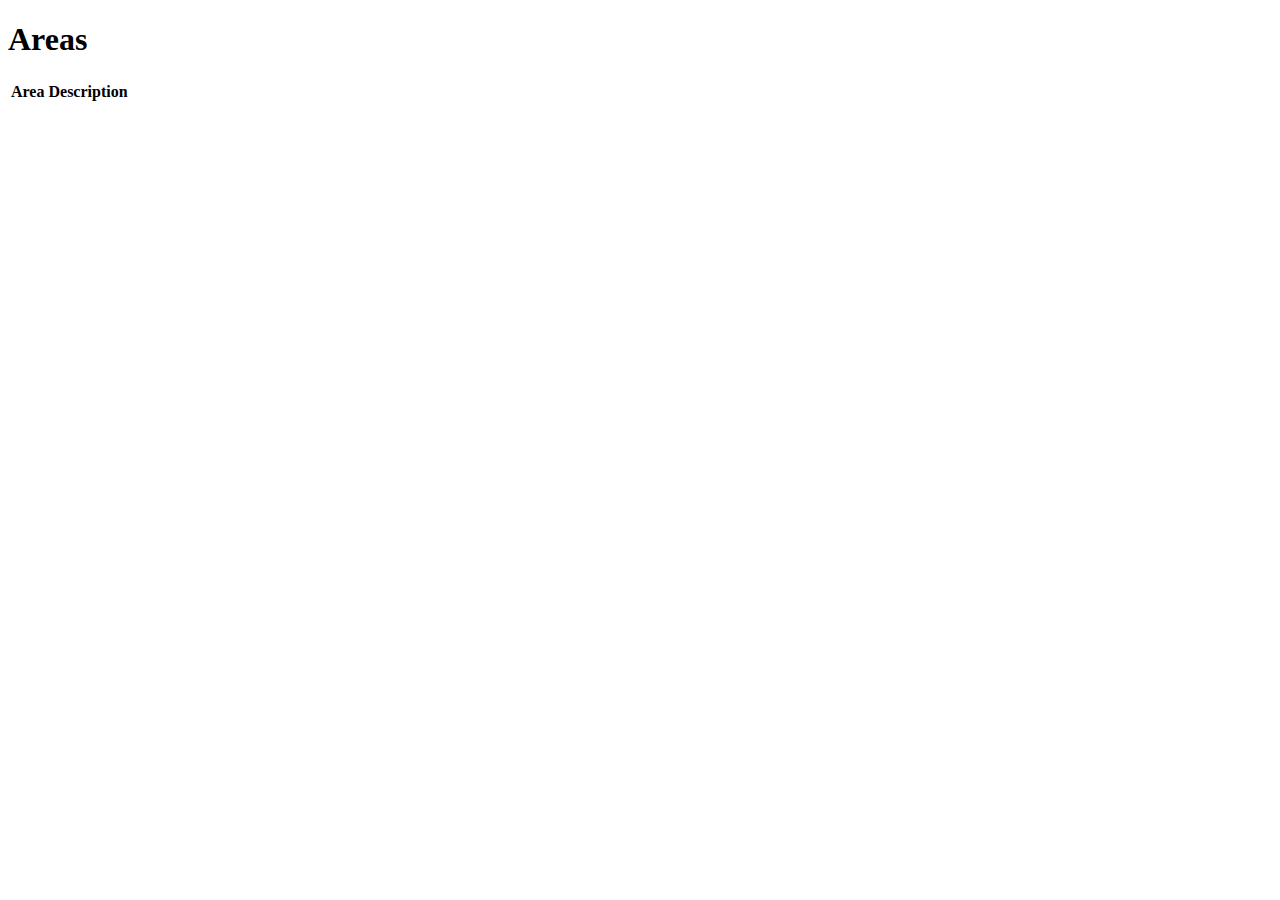
==== route-database/src/main/resources/templates/areas/index.html @ 9f757c07 "Initial commit" ====
<!DOCTYPE html>
<html lang="en" xmlns:th="https://www.thymeleaf.org/">

<head th:replace="fragments :: head"></head>

<body>
<h1>Areas</h1>

<nav th:replace="fragments :: navigation"></nav>


<table class="area-table">
    <thead>
        <th>Area</th>
        <th>Description</th>
    </thead>
    <tr th:each="area : ${areas}">
        <td th:text="${area.name}"></td>
        <td th:text="${area.description}"></td>
    </tr>
</table>

</body>
</html>
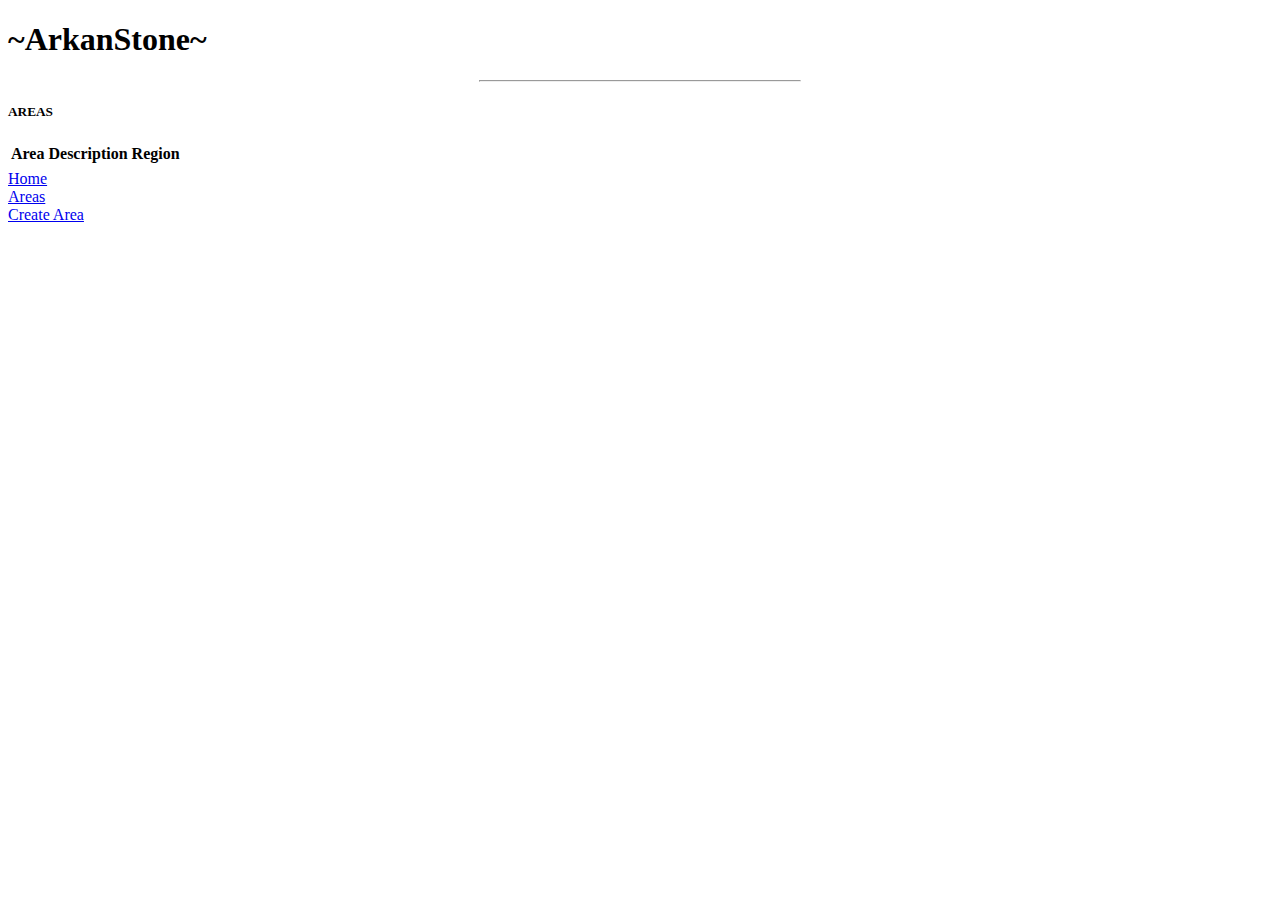
==== commit 0513420a: "added styling" ====
--- a/route-database/src/main/resources/templates/areas/index.html
+++ b/route-database/src/main/resources/templates/areas/index.html
@@ -4,21 +4,36 @@
 <head th:replace="fragments :: head"></head>
 
 <body>
-<h1>Areas</h1>
-
-<nav th:replace="fragments :: navigation"></nav>
-
+<header>
+    <h1>~ArkanStone~</h1>
+    <hr style="width:20rem; color:#f1f0f5; margin-bottom: .25rem;">
+    <h5>AREAS</h5>
+</header>
 
 <table class="area-table">
     <thead>
-        <th>Area</th>
-        <th>Description</th>
+    <th>Area</th>
+    <th>Description</th>
+    <th>Region</th>
     </thead>
     <tr th:each="area : ${areas}">
         <td th:text="${area.name}"></td>
         <td th:text="${area.description}"></td>
+        <td th:text="${area.region.displayName}"></td>
     </tr>
 </table>
 
+<footer>
+    <div class="nav-link">
+        <a href="/">Home</a>
+    </div>
+    <div class="nav-link">
+        <a href="/areas">Areas</a>
+    </div>
+    <div class="nav-link">
+        <a href="/areas/create">Create Area</a>
+    </div>
+</footer>
+
 </body>
 </html>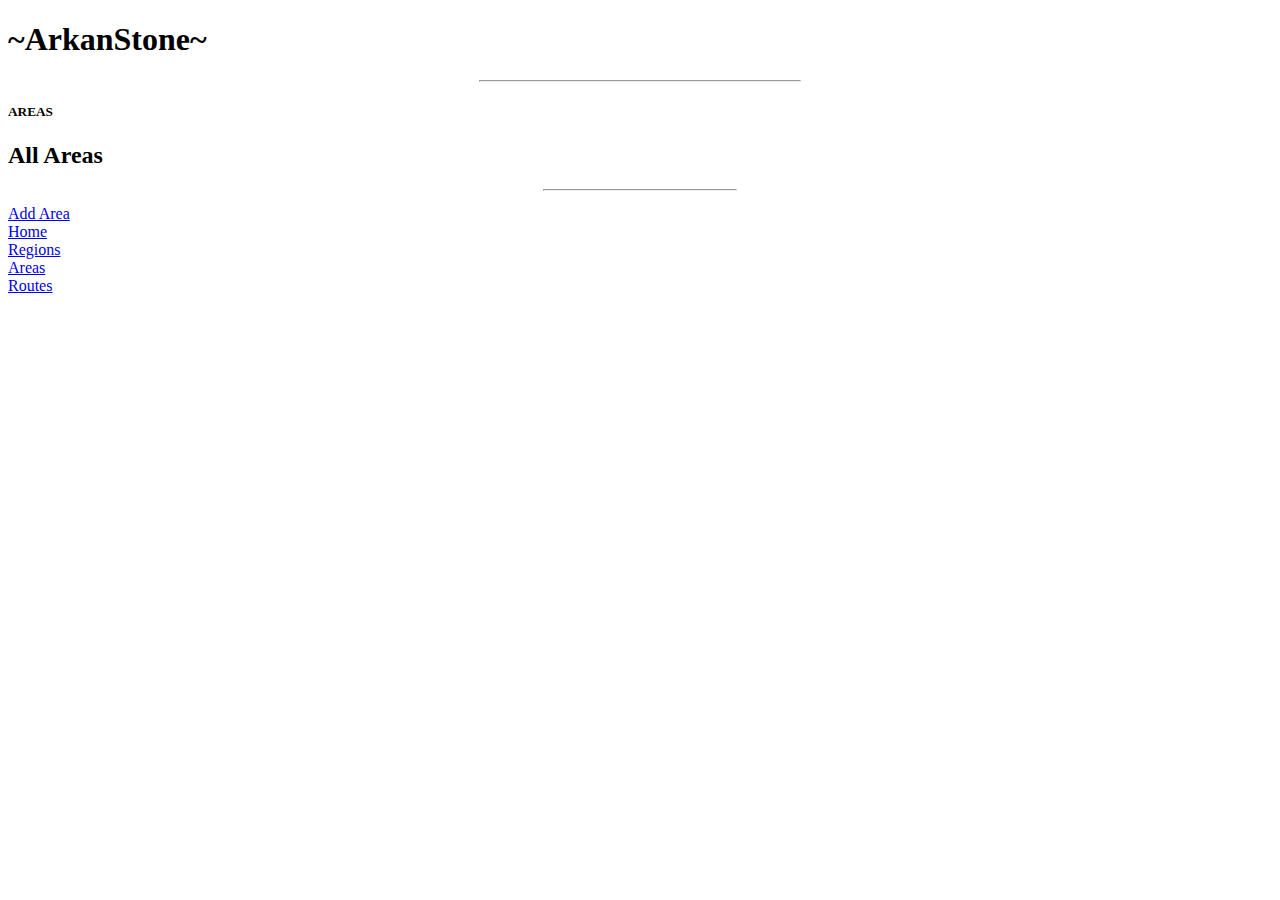
==== commit 79dd9874: "styled add area form view & all areas view" ====
--- a/route-database/src/main/resources/templates/areas/index.html
+++ b/route-database/src/main/resources/templates/areas/index.html
@@ -10,29 +10,39 @@
     <h5>AREAS</h5>
 </header>
 
+<div class="areas-container">
+    <div class="areas-header">
+        <h2>All Areas</h2>
+        <hr style="width: 12rem; color: #f1f0f5" />
+    </div>
+
 <table class="area-table">
-    <thead>
-    <th>Area</th>
-    <th>Description</th>
-    <th>Region</th>
-    </thead>
     <tr th:each="area : ${areas}">
         <td th:text="${area.name}"></td>
-        <td th:text="${area.description}"></td>
-        <td th:text="${area.region.displayName}"></td>
     </tr>
 </table>
 
+<div class="edit-submit">
+    <a href="/areas/create">Add Area</a>
+</div>
+
+</div>
+
 <footer>
+
     <div class="nav-link">
         <a href="/">Home</a>
+    </div>
+    <div class="nav-link">
+        <a href="/regions">Regions</a>
     </div>
     <div class="nav-link">
         <a href="/areas">Areas</a>
     </div>
     <div class="nav-link">
-        <a href="/areas/create">Create Area</a>
+        <a href="/routes">Routes</a>
     </div>
+
 </footer>
 
 </body>
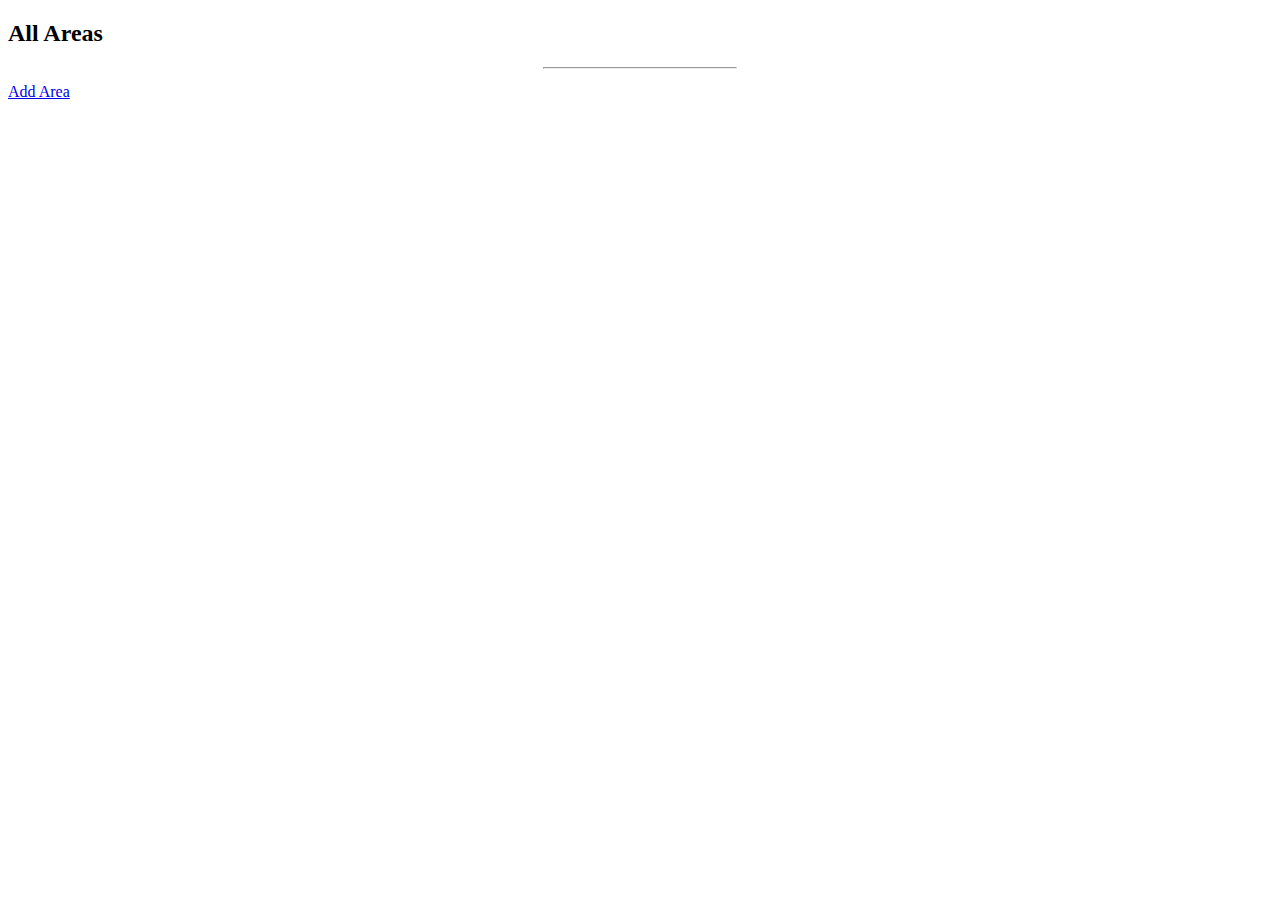
==== commit d44e3f59: "fixed delete with errors bug, added delete functionality to routes, optimized HTML files with fragme" ====
--- a/route-database/src/main/resources/templates/areas/index.html
+++ b/route-database/src/main/resources/templates/areas/index.html
@@ -4,46 +4,31 @@
 <head th:replace="fragments :: head"></head>
 
 <body>
-<header>
-    <h1>~ArkanStone~</h1>
-    <hr style="width:20rem; color:#f1f0f5; margin-bottom: .25rem;">
-    <h5>AREAS</h5>
-</header>
+
+<header th:replace="fragments :: areas-header"></header>
 
 <div class="areas-container">
     <div class="areas-header">
         <h2>All Areas</h2>
-        <hr style="width: 12rem; color: #f1f0f5" />
+        <hr style="width: 12rem; color: #45110f"/>
     </div>
 
-<table class="area-table">
-    <tr th:each="area : ${areas}">
-        <td th:text="${area.name}"></td>
-    </tr>
-</table>
+    <table class="area-table">
+        <tr th:each="area : ${areas}">
+            <td>
+                <a th:href="@{'/areas/view/' + ${area.id}}" th:text="${area.name} +  '  >'"></a>
+            </td>
+        </tr>
+    </table>
 
-<div class="edit-submit">
-    <a href="/areas/create">Add Area</a>
-</div>
+    <div class="edit-submit">
+        <a href="/areas/create">Add Area</a>
+    </div>
 
 </div>
 
-<footer>
-
-    <div class="nav-link">
-        <a href="/">Home</a>
-    </div>
-    <div class="nav-link">
-        <a href="/regions">Regions</a>
-    </div>
-    <div class="nav-link">
-        <a href="/areas">Areas</a>
-    </div>
-    <div class="nav-link">
-        <a href="/routes">Routes</a>
-    </div>
-
-</footer>
+<footer th:replace="fragments :: navbar"></footer>
 
 </body>
+
 </html>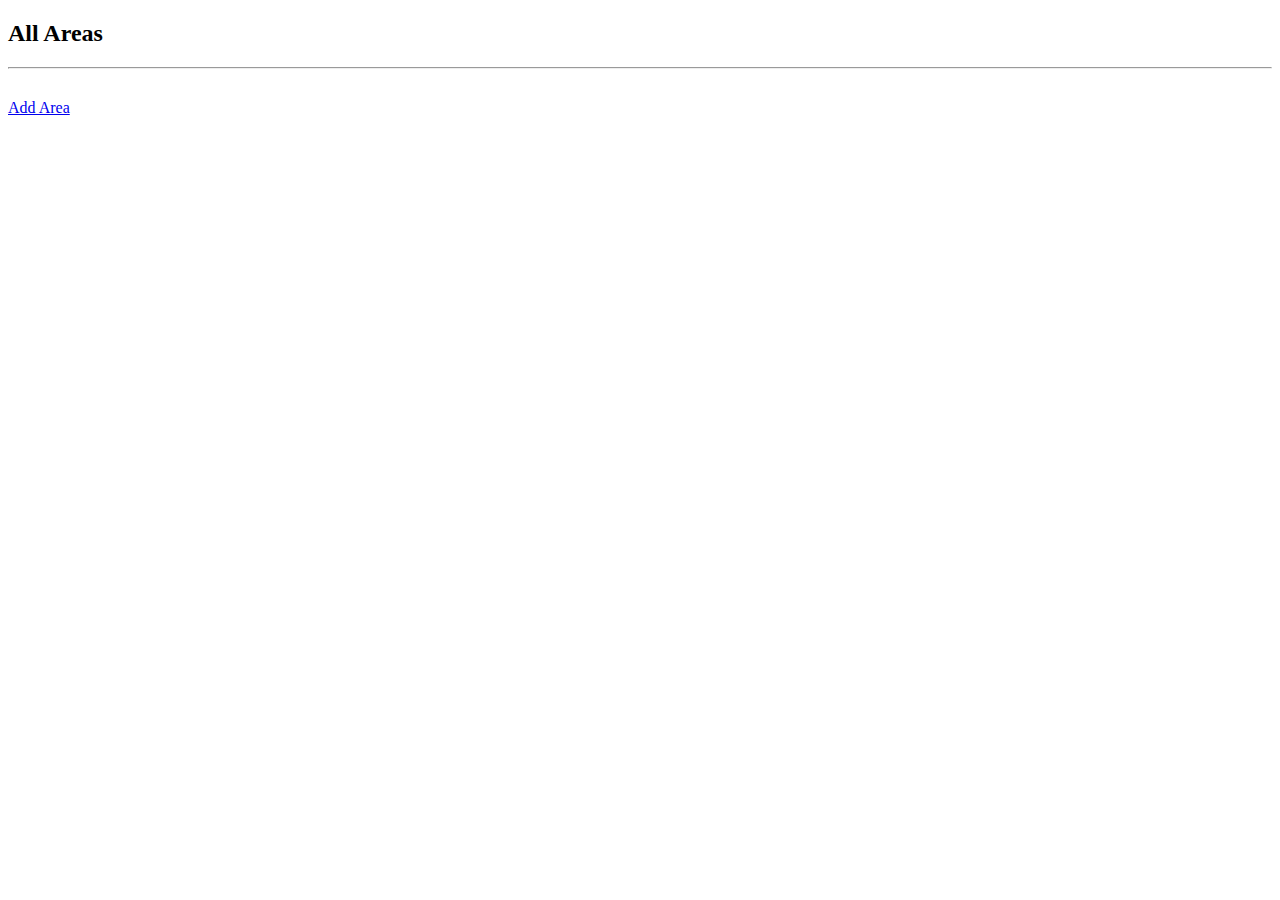
==== commit 52be02ad: "added icons and fixed font issue" ====
--- a/route-database/src/main/resources/templates/areas/index.html
+++ b/route-database/src/main/resources/templates/areas/index.html
@@ -5,18 +5,19 @@
 
 <body>
 
-<header th:replace="fragments :: areas-header"></header>
+<header th:replace="fragments :: header"></header>
 
-<div class="areas-container">
-    <div class="areas-header">
+<div class="top-tile">
+    <div class="tile-header">
         <h2>All Areas</h2>
-        <hr style="width: 12rem; color: #45110f"/>
+        <hr/>
     </div>
 
     <table class="area-table">
         <tr th:each="area : ${areas}">
             <td>
-                <a th:href="@{'/areas/view/' + ${area.id}}" th:text="${area.name} +  '  >'"></a>
+                <a th:href="@{'/areas/view/' + ${area.id}}" th:text="${area.name} + '  >'"></a>
+                <p th:text="${area.routes.size} + ' routes'"></p>
             </td>
         </tr>
     </table>
